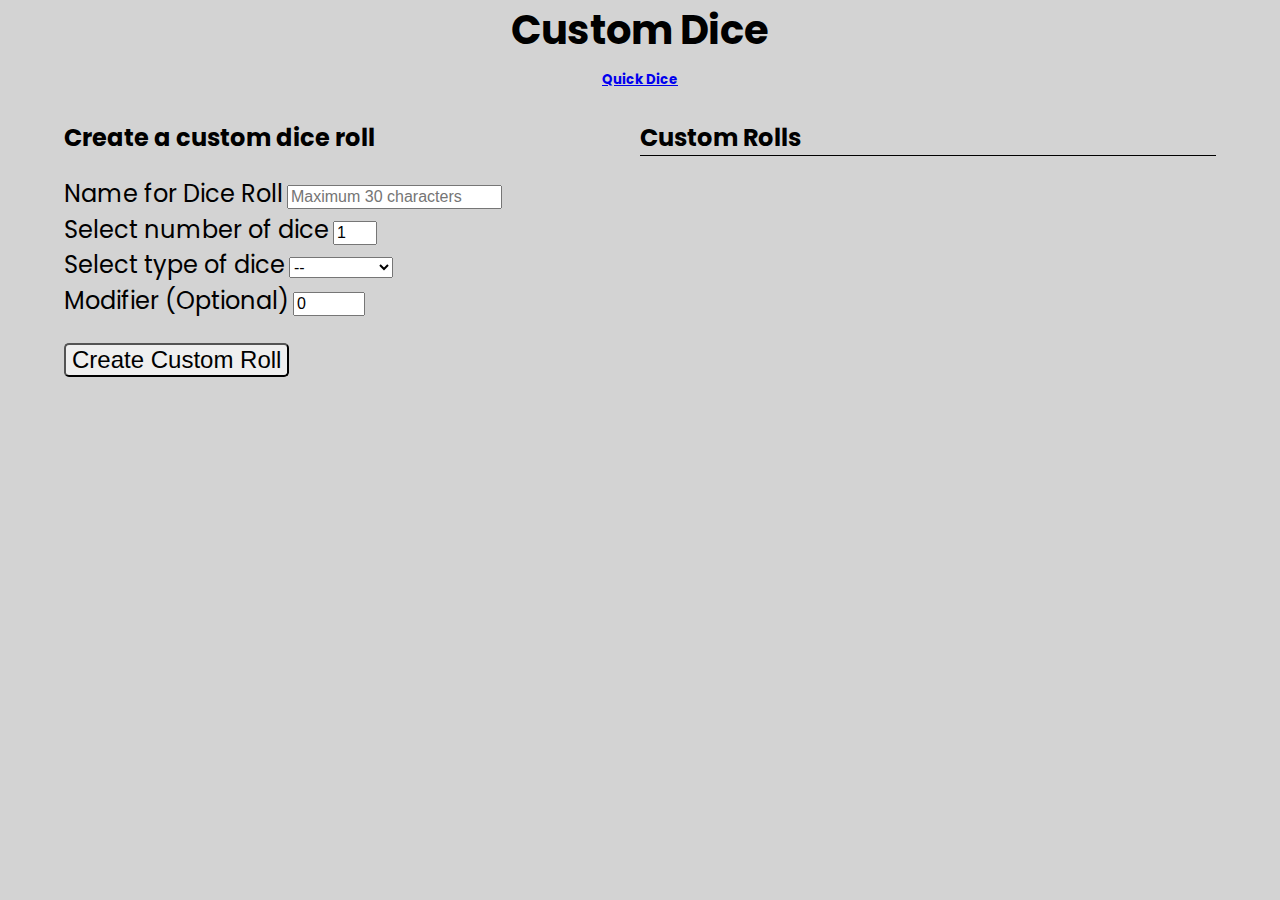
==== custom-dice.html @ cc59db2e "clean up css and scripts after changes to roll behaviour" ====
<!DOCTYPE html>
<html lang="en">

<head>
    <meta charset="UTF-8">
    <meta name="viewport" content="width=device-width, initial-scale=1.0">
    <link rel="stylesheet" href="styles.css">
    <link rel="preconnect" href="https://fonts.googleapis.com">
    <link rel="preconnect" href="https://fonts.gstatic.com" crossorigin>
    <link href="https://fonts.googleapis.com/css2?family=Poppins&display=swap" rel="stylesheet">
    <script type="module" src="./src/custom-dice.js"></script>
    <script type="module" src="./src/dupe-name-check.js"></script>
    <title>Custom Dice</title>
</head>

<body>
    <h1>Custom Dice</h1>
    <h5><a href="./index.html">Quick Dice</a></h5>

    <form id="custom-form" action="">
        <h2>Create a custom dice roll</h2>
        <label for="dice-name">Name for Dice Roll</label>
        <input name="dice-name" id="dice-name" maxlength="30" placeholder="Maximum 30 characters">
        <br>
        <label for="num-dice">Select number of dice</label>
        <input type="number" name="num-dice" id="num-dice" min="1" max="20" value="1">
        <br>
        <label for="num-sides">Select type of dice</label>
        <select name="num-sides" id="num-sides" form="custom-form">
            <option value="">--</option>
            <option id="d4" value="4">Four Sided</option>
            <option id="d6" value="6">Six Sided</option>
            <option id="d8" value="8">Eight Sided</option>
            <option id="d10" value="10">Ten Sided</option>
            <option id="d12" value="12">12 Sided</option>
            <option id="d20" value="20">20 Sided</option>
            <option id="d100" value="100">100 Sided</option>
        </select>
        <br>
        <label for="modifier">Modifier (Optional)</label>
        <input type="number" name="modifier" id="modifier" min="-20" max="20" value="0">
        <br><br>
        <input type="submit" id="create-custom" value="Create Custom Roll">
    </form>

    <div id="roll-list">
        <h2 id="custom-header">Custom Rolls</h2>
    </div>
</body>

</html>
---- styles.css ----
html {
    background-color: lightgrey;
    font-family: 'Poppins', sans-serif;
    font-size: 16px;
    padding: 0;
    margin: 0;
}

body {
    margin: 0 auto;
    width: 90%;
}

h1 {
    text-align: center;
    font-size: 2.5rem;
    margin: 0;
}

h5 {
    text-align: center;
    margin: 10px 0;
}

#num-dice {
    width: 36px;
}

#num-dice,
#num-sides,
#dice-name,
#modifier {
    margin-top: 10px;
    font-size: 1rem;
}

#results {
    height: 93px;
}

.roll {
    margin: 0 auto;
    font-size: 3.5rem;
    background-color: white;
    border: 1px solid black;
    padding: 3px 20px;
    border-radius: 5px;
    max-width: 80px;
    text-align: center;
}

#roll-dice,
#create-custom {
    font-size: 1.5rem;
    border-radius: 5px;
}

#form {
    margin: 0 auto;
    display: flex;
    align-items: center;
    flex-direction: column;
    width: 80%;
}

#quick-roll {
    margin: 0 auto;
    width: 200px;
    font-size: 2rem;
}

#quick-attack-roll {
    font-size: 1.5rem;
    border-radius: 5px;
    width: 200px;
}

#attack-roll {
    border: 1px solid black;
    border-radius: 5px;
    text-align: center;
    height: 60px;
    width: 200px;
    margin: 0 auto;
    font-size: 2.5rem;
}

#reset-container {
    margin-top: 5px;
    text-align: center;
}

label {
    font-size: 1.5rem;
}

#custom-header {
    border-bottom: 1px solid black;
    margin-bottom: 0;
}

#custom-form,
#roll-list {
    display: inline-block;
    width: 50%;
}

#custom-form {
    float: left;
    width: 50%;
}

#custom-roll-name {
    text-decoration: underline;
}

.delete-custom-roll {
    position: absolute;
    top: 0;
    right: 0;
    border: 0;
}

.delete-custom-roll:hover, .custom-roll-button:hover, #create-custom:hover, #roll-dice:hover, #quick-attack-roll:hover {
    cursor: pointer;
}

.custom-roll-button {
    font-size: 1.5rem;
    margin: 5px 0;
}

.saved-roll {
    border-bottom: 1px solid black;
    display: flex;
    justify-content: space-between;
    align-items: center;
    position: relative;
}

.saved-roll-attributes {
    width: 60%;
}

.saved-roll-attributes > p {
    font-size: 1.2rem;
    margin: 5px 0;
    width: 70%;
}

.custom-roll-box {
    margin: 10px 0;
}

@media only screen and (max-width: 920px) {
    #results {
        height: 160px;
    }

    #custom-form,
    #roll-list {
        margin: 0 auto;
        padding: 0;
        display: flex;
        flex-direction: column;
        align-items: center;
        width: 95%;
    }

    #custom-form {
        float: none;
    }

    #custom-form > p {
        font-size: 1rem;
    }

    .saved-roll {
        width: 100%;
    }

    .saved-roll-attributes {
        width: 60%;
    }

    .saved-roll-attributes > p {
        font-size: 1rem;
    }

    /* .saved-roll-attributes > p {
        font-size: 1rem;
        margin: 5px 0;
    } */

    .roll {
        font-size: 3rem;
        border: 1px solid black;
        padding: 3px 20px;
        border-radius: 5px;
        max-width: 80px;
        text-align: center;
    }
}
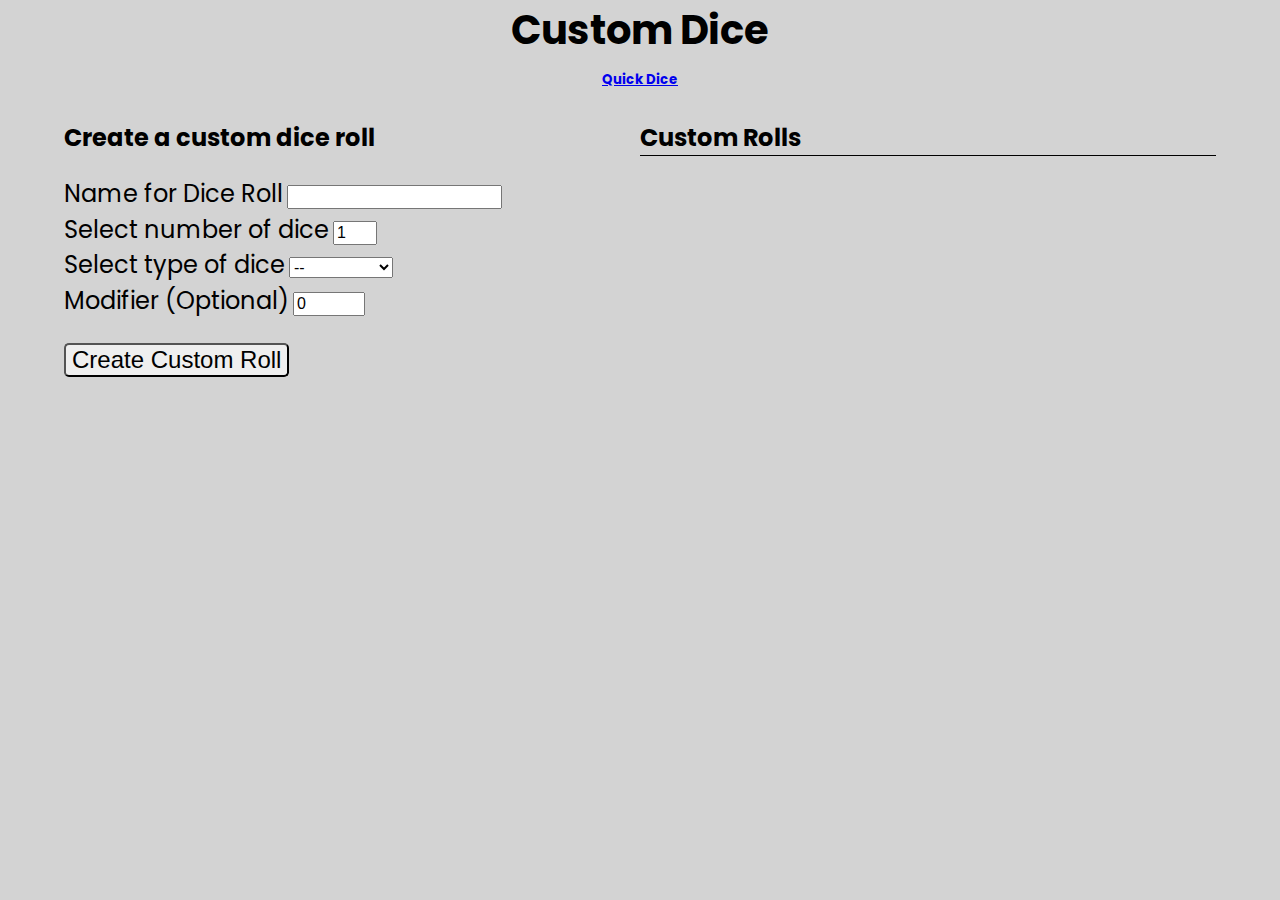
==== commit d23d41ed: "add delete custom roll, clean up CSS" ====
--- a/custom-dice.html
+++ b/custom-dice.html
@@ -20,7 +20,7 @@
     <form id="custom-form" action="">
         <h2>Create a custom dice roll</h2>
         <label for="dice-name">Name for Dice Roll</label>
-        <input name="dice-name" id="dice-name" maxlength="30" placeholder="Maximum 30 characters">
+        <input name="dice-name" id="dice-name" maxlength="30">
         <br>
         <label for="num-dice">Select number of dice</label>
         <input type="number" name="num-dice" id="num-dice" min="1" max="20" value="1">
--- a/styles.css
+++ b/styles.css
@@ -35,7 +35,7 @@
 }
 
 #results {
-    height: 93px;
+    height: 100px;
 }
 
 .roll {
@@ -45,7 +45,7 @@
     border: 1px solid black;
     padding: 3px 20px;
     border-radius: 5px;
-    max-width: 80px;
+    max-width: 85px;
     text-align: center;
 }
 
@@ -154,7 +154,8 @@
 
 @media only screen and (max-width: 920px) {
     #results {
-        height: 160px;
+        height: 45px;
+        /* width: 100px; */
     }
 
     #custom-form,
@@ -171,7 +172,7 @@
         float: none;
     }
 
-    #custom-form > p {
+    #custom-form > * {
         font-size: 1rem;
     }
 
@@ -187,17 +188,19 @@
         font-size: 1rem;
     }
 
-    /* .saved-roll-attributes > p {
-        font-size: 1rem;
+    .saved-roll-attributes > p {
+        font-size: 0.6rem;
         margin: 5px 0;
-    } */
+    }
 
     .roll {
-        font-size: 3rem;
+        font-size: 1.2rem;
         border: 1px solid black;
-        padding: 3px 20px;
         border-radius: 5px;
-        max-width: 80px;
         text-align: center;
     }
+
+    .delete-custom-roll {
+        font-size: 0.4rem;
+    }
 }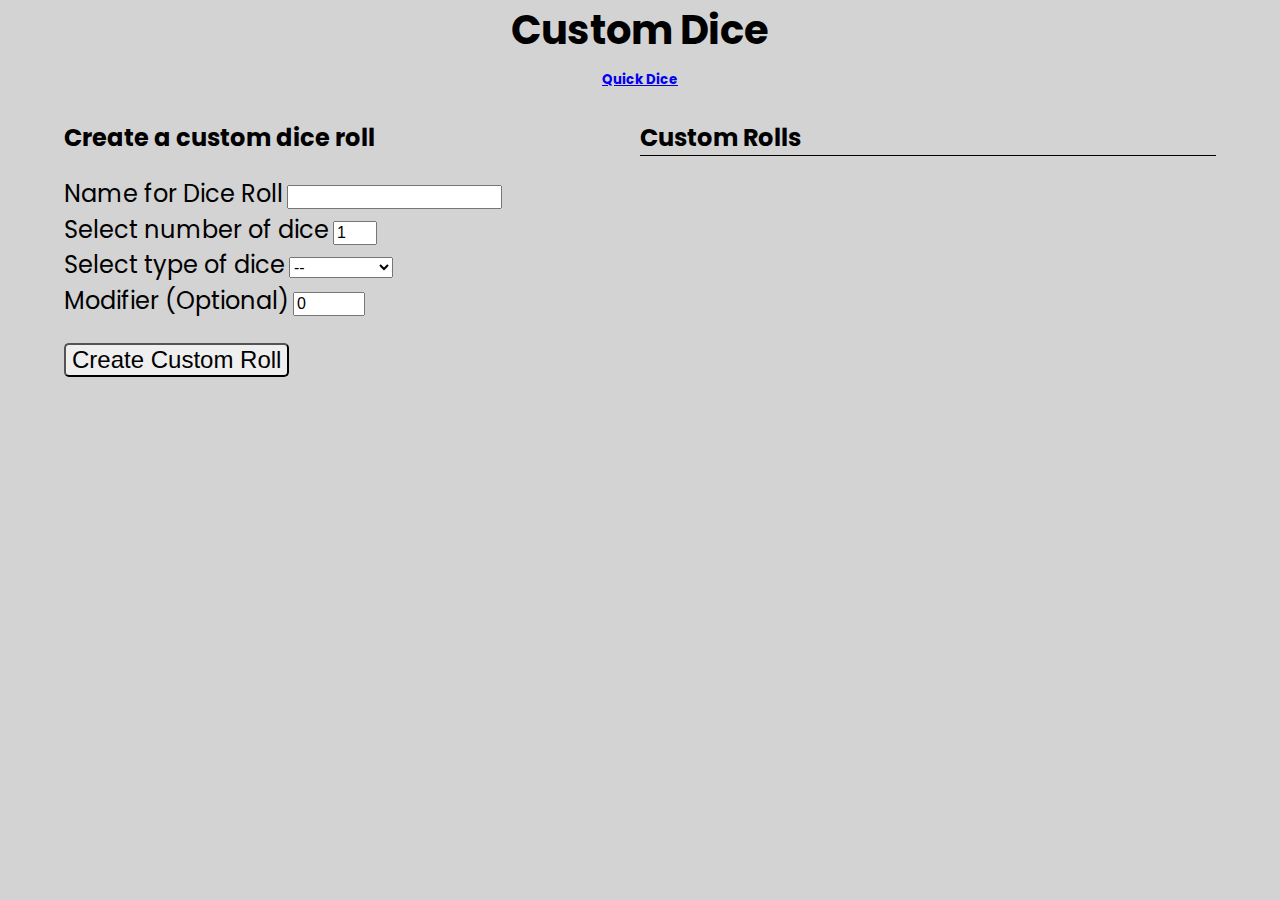
==== commit 94a440cc: "add persistent custom rolls with localStorage" ====
--- a/custom-dice.html
+++ b/custom-dice.html
@@ -10,6 +10,7 @@
     <link href="https://fonts.googleapis.com/css2?family=Poppins&display=swap" rel="stylesheet">
     <script type="module" src="./src/custom-dice.js"></script>
     <script type="module" src="./src/dupe-name-check.js"></script>
+    <script type="module" src="./src/manage-storage.js" defer></script>
     <title>Custom Dice</title>
 </head>
 
--- a/styles.css
+++ b/styles.css
@@ -1,3 +1,5 @@
+/* general */
+
 html {
     background-color: lightgrey;
     font-family: 'Poppins', sans-serif;
@@ -77,6 +79,7 @@
 
 #attack-roll {
     border: 1px solid black;
+    background-color: white;
     border-radius: 5px;
     text-align: center;
     height: 60px;
@@ -152,10 +155,11 @@
     margin: 10px 0;
 }
 
+
+/* responsive */
 @media only screen and (max-width: 920px) {
     #results {
         height: 45px;
-        /* width: 100px; */
     }
 
     #custom-form,
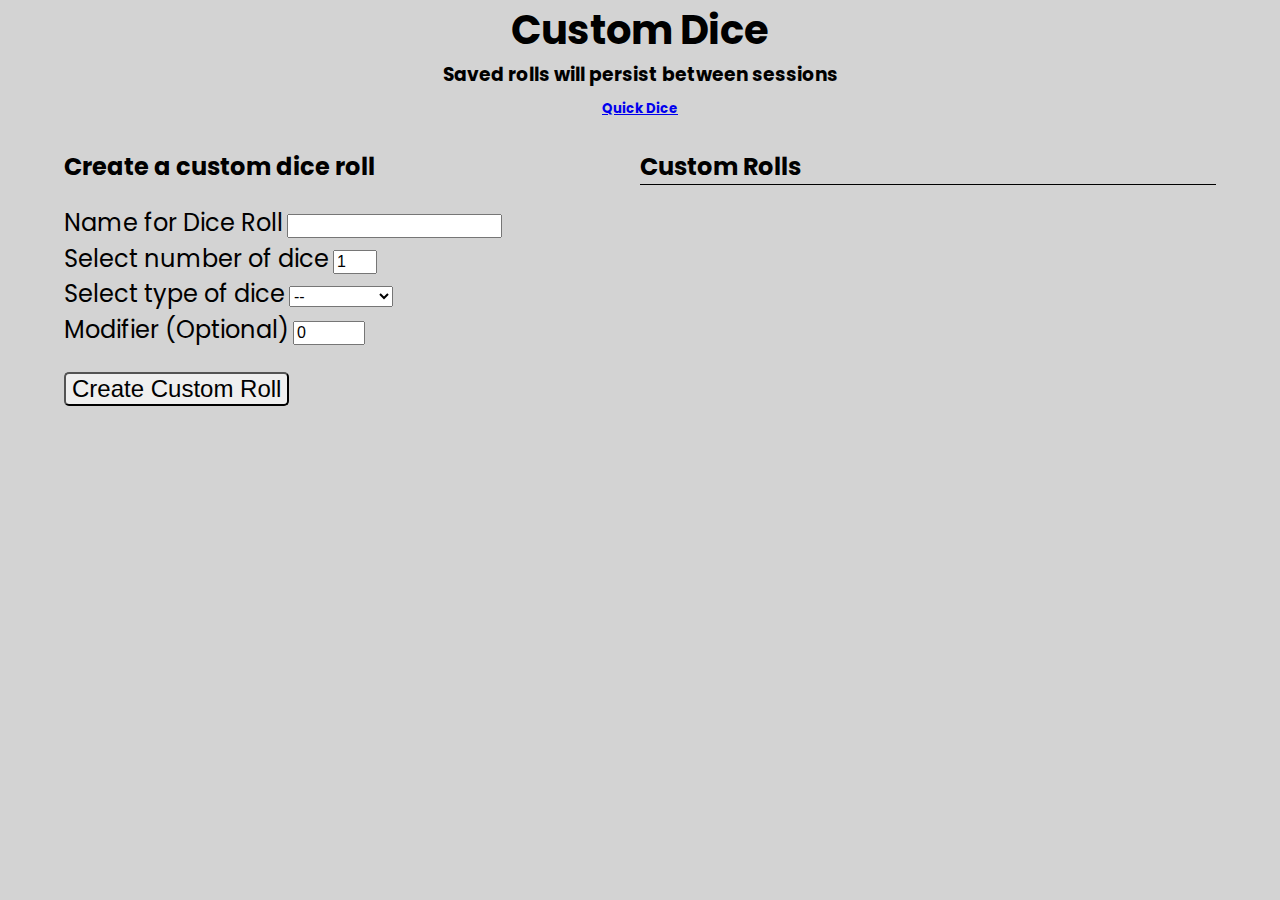
==== commit 3857cbb6: "v1.0 - functions as intended with saved custom roll feature. Future updates may pretty things up." ====
--- a/custom-dice.html
+++ b/custom-dice.html
@@ -16,6 +16,7 @@
 
 <body>
     <h1>Custom Dice</h1>
+    <h3>Saved rolls will persist between sessions</h3>
     <h5><a href="./index.html">Quick Dice</a></h5>
 
     <form id="custom-form" action="">
--- a/styles.css
+++ b/styles.css
@@ -16,6 +16,13 @@
 h1 {
     text-align: center;
     font-size: 2.5rem;
+    margin: 0;
+    padding: 0;
+}
+
+h3 {
+    text-align: center;
+    /* font-size: 1.8rem; */
     margin: 0;
 }
 
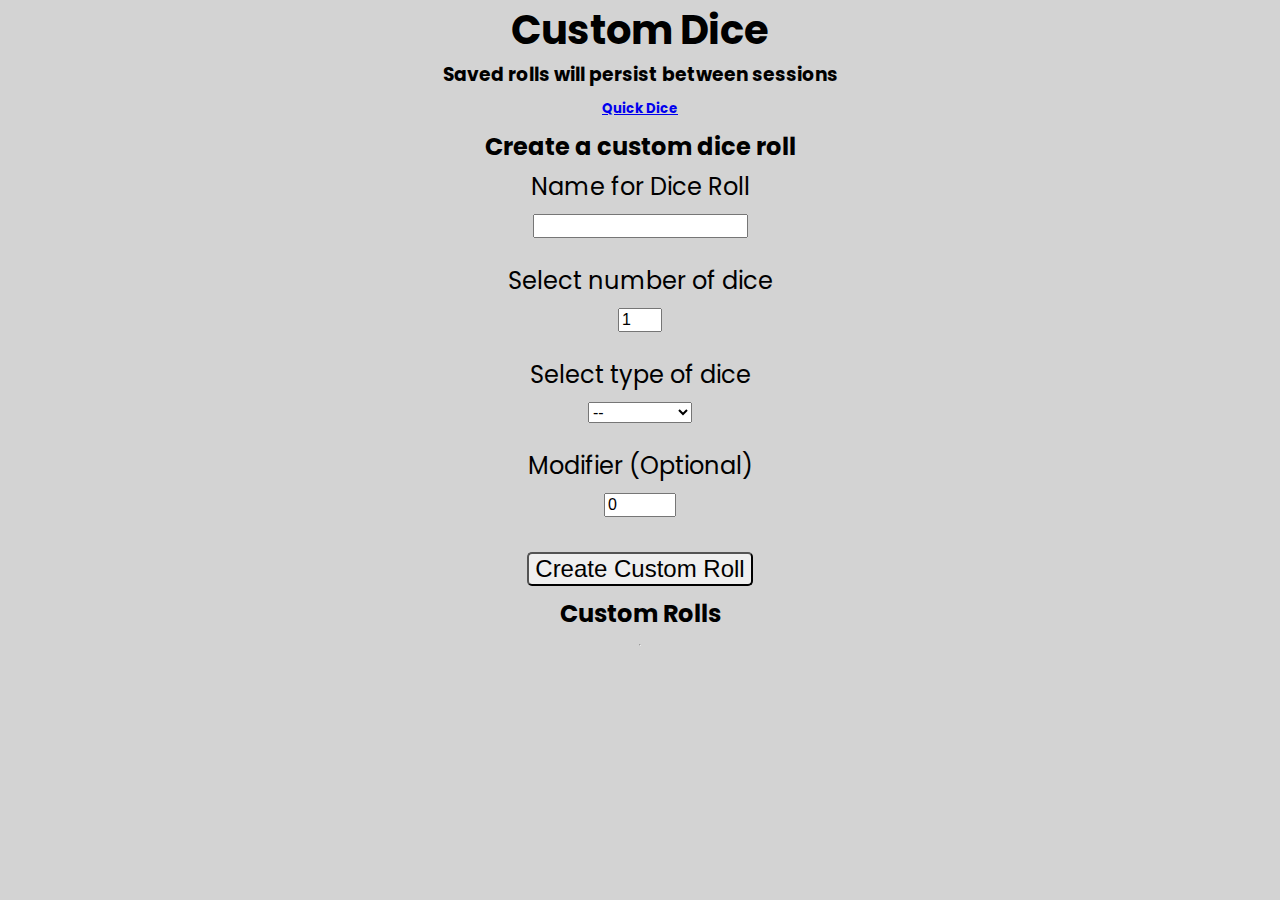
==== commit 5d27f1b7: "v1.1: display individual dice as well as total as well as applicable modifier. Update layout." ====
--- a/custom-dice.html
+++ b/custom-dice.html
@@ -25,7 +25,7 @@
         <input name="dice-name" id="dice-name" maxlength="30">
         <br>
         <label for="num-dice">Select number of dice</label>
-        <input type="number" name="num-dice" id="num-dice" min="1" max="20" value="1">
+        <input type="number" name="num-dice" id="num-dice" min="1" max="10" value="1">
         <br>
         <label for="num-sides">Select type of dice</label>
         <select name="num-sides" id="num-sides" form="custom-form">
@@ -41,12 +41,13 @@
         <br>
         <label for="modifier">Modifier (Optional)</label>
         <input type="number" name="modifier" id="modifier" min="-20" max="20" value="0">
-        <br><br>
+        <br>
         <input type="submit" id="create-custom" value="Create Custom Roll">
     </form>
 
     <div id="roll-list">
         <h2 id="custom-header">Custom Rolls</h2>
+        <hr>
     </div>
 </body>
 
--- a/styles.css
+++ b/styles.css
@@ -20,9 +20,14 @@
     padding: 0;
 }
 
+h2 {
+    text-align: center;
+    margin: 0;
+    margin-bottom: 5px;
+}
+
 h3 {
     text-align: center;
-    /* font-size: 1.8rem; */
     margin: 0;
 }
 
@@ -33,6 +38,19 @@
 
 #num-dice {
     width: 36px;
+}
+
+#quick-roll {
+    margin: 0 auto;
+    width: 200px;
+    font-size: 2rem;
+}
+
+#individual-dice {
+    display: flex;
+    flex-wrap: wrap;
+    align-items: center;
+    justify-content: space-between;
 }
 
 #num-dice,
@@ -44,18 +62,64 @@
 }
 
 #results {
-    height: 100px;
-}
-
-.roll {
-    margin: 0 auto;
-    font-size: 3.5rem;
+    height: 200px;
+    display: flex;
+    flex-direction: column;
+    align-items: center;
+}
+
+.die-roll {
+    margin: 0 auto;
+    font-size: 2rem;
     background-color: white;
     border: 1px solid black;
     padding: 3px 20px;
     border-radius: 5px;
+    width: 40px;
+    text-align: center;
+}
+
+#total {
+    font-size: 3rem;
+    padding: 3px 20px;
+    border-radius: 5px;
     max-width: 85px;
     text-align: center;
+}
+
+#quick-attack-roll {
+    font-size: 1.5rem;
+    border-radius: 5px;
+    width: 200px;
+}
+
+#attack-roll {
+    border: 1px solid black;
+    background-color: white;
+    border-radius: 5px;
+    text-align: center;
+    height: 60px;
+    width: 200px;
+    margin: 0 auto;
+    font-size: 2.5rem;
+}
+
+
+/* custom rolls */
+.custom-dice-total {
+    font-size: 2.5rem;
+    background-color: white;
+    border: 1px solid black;
+    padding: 3px 20px;
+    border-radius: 5px;
+    width: 50px;
+    text-align: center;
+}
+
+
+#create-custom {
+    margin-top: 10px;
+    margin-bottom: 10px;
 }
 
 #roll-dice,
@@ -72,29 +136,6 @@
     width: 80%;
 }
 
-#quick-roll {
-    margin: 0 auto;
-    width: 200px;
-    font-size: 2rem;
-}
-
-#quick-attack-roll {
-    font-size: 1.5rem;
-    border-radius: 5px;
-    width: 200px;
-}
-
-#attack-roll {
-    border: 1px solid black;
-    background-color: white;
-    border-radius: 5px;
-    text-align: center;
-    height: 60px;
-    width: 200px;
-    margin: 0 auto;
-    font-size: 2.5rem;
-}
-
 #reset-container {
     margin-top: 5px;
     text-align: center;
@@ -104,20 +145,13 @@
     font-size: 1.5rem;
 }
 
-#custom-header {
-    border-bottom: 1px solid black;
-    margin-bottom: 0;
-}
-
 #custom-form,
 #roll-list {
-    display: inline-block;
-    width: 50%;
-}
-
-#custom-form {
-    float: left;
-    width: 50%;
+    margin: 0 auto;
+    padding: 0;
+    display: flex;
+    flex-direction: column;
+    align-items: center;
 }
 
 #custom-roll-name {
@@ -141,77 +175,92 @@
 }
 
 .saved-roll {
-    border-bottom: 1px solid black;
-    display: flex;
+    border-top: 1px solid black;
+    display: inline-flex;
     justify-content: space-between;
     align-items: center;
     position: relative;
-}
-
-.saved-roll-attributes {
-    width: 60%;
-}
-
-.saved-roll-attributes > p {
-    font-size: 1.2rem;
-    margin: 5px 0;
-    width: 70%;
+    width: 80%;
+    max-width: 800px;
+    height: 200px;
+}
+
+.custom-die-roll {
+    font-size: 1rem;
+    background-color: white;
+    border: 1px solid black;
+    border-radius: 5px;
+    text-align: center;
+    width: 30px;
 }
 
 .custom-roll-box {
-    margin: 10px 0;
+    margin-left: auto;
+    margin-right: 15px;
+    display: flex;
+    height: 100%;
+}
+
+.custom-roll-dice {
+    width: 64px;
+    margin-right: 20px;
+    display: flex;
+    flex-direction: column;
+    flex-wrap: wrap-reverse;
+    justify-content: center;
+}
+
+.custom-roll-total {
+    align-self: center;
+    width: 82px;
+    justify-content: center;
+}
+
+.mod-die {
+    font-size: 0.6rem;
+    background-color: white;
+    border: 1px solid black;
+    border-radius: 5px;
+    text-align: center;
+    width: 30px;
 }
 
 
 /* responsive */
-@media only screen and (max-width: 920px) {
-    #results {
-        height: 45px;
-    }
-
-    #custom-form,
-    #roll-list {
-        margin: 0 auto;
-        padding: 0;
-        display: flex;
-        flex-direction: column;
-        align-items: center;
-        width: 95%;
-    }
-
-    #custom-form {
-        float: none;
-    }
-
-    #custom-form > * {
-        font-size: 1rem;
-    }
-
+@media only screen and (max-width: 600px) {
     .saved-roll {
         width: 100%;
     }
 
-    .saved-roll-attributes {
-        width: 60%;
-    }
-
     .saved-roll-attributes > p {
-        font-size: 1rem;
-    }
-
-    .saved-roll-attributes > p {
-        font-size: 0.6rem;
+        font-size: 0.8rem;
         margin: 5px 0;
     }
 
     .roll {
-        font-size: 1.2rem;
+        font-size: 1.5rem;
         border: 1px solid black;
         border-radius: 5px;
         text-align: center;
+        max-width: 40px;
+        padding: 0;
     }
 
     .delete-custom-roll {
-        font-size: 0.4rem;
+        font-size: 0.5rem;
+    }
+
+    .custom-roll-dice {
+        margin-right: 5px;
+    }
+
+    .custom-roll-total {
+        width: 60px;
+    }
+
+    .custom-dice-total {
+        font-size: 1.5rem;
+        padding: 0;
+        margin: 0 auto;
     }
 }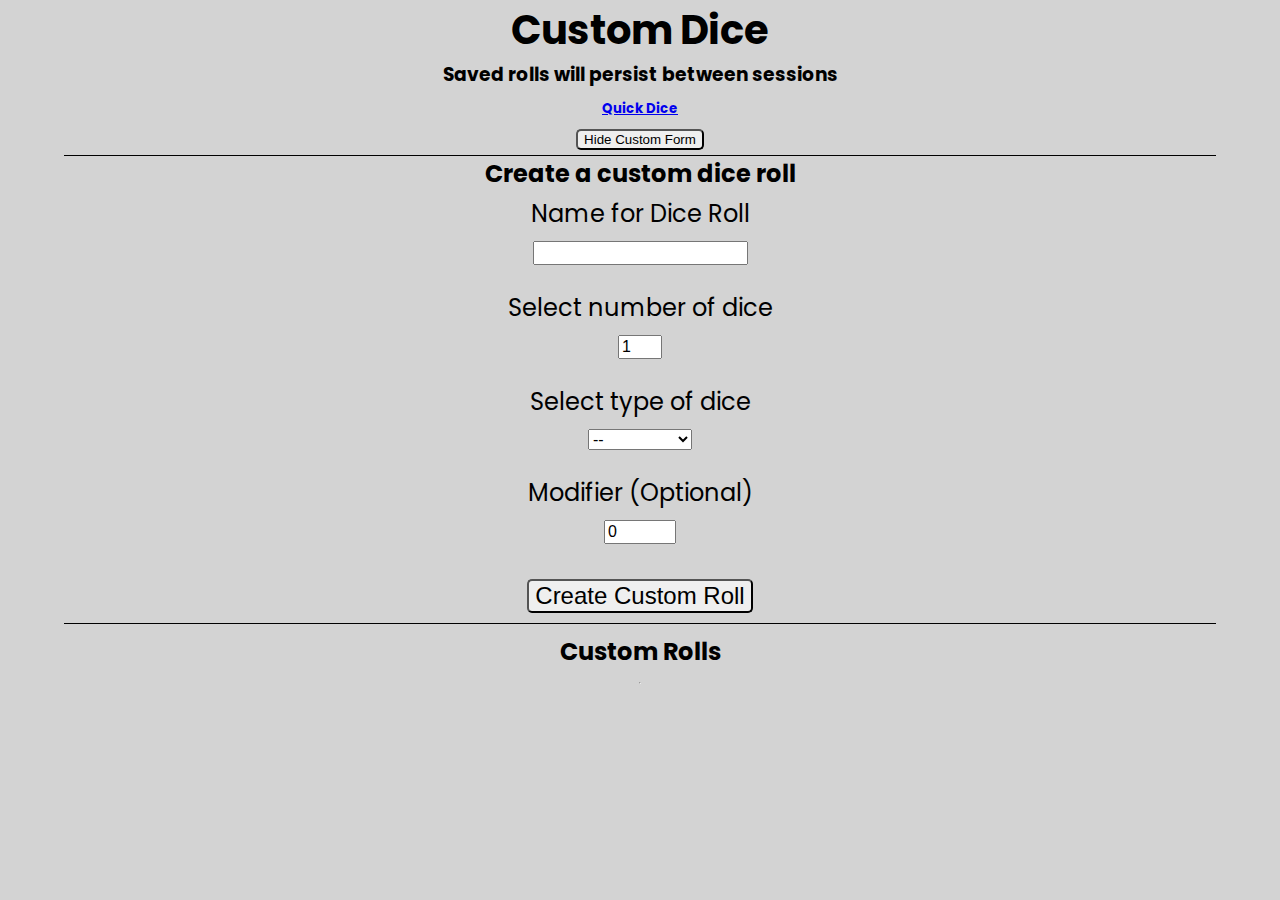
==== commit 14690f13: "clean up a bit of code, add button to hide custom form, fix bug where negative modifier can result i" ====
--- a/custom-dice.html
+++ b/custom-dice.html
@@ -10,6 +10,7 @@
     <link href="https://fonts.googleapis.com/css2?family=Poppins&display=swap" rel="stylesheet">
     <script type="module" src="./src/custom-dice.js"></script>
     <script type="module" src="./src/dupe-name-check.js"></script>
+    <script type="module" src="./src/confirm-custom-roll.js"></script>
     <script type="module" src="./src/manage-storage.js" defer></script>
     <title>Custom Dice</title>
 </head>
@@ -18,6 +19,7 @@
     <h1>Custom Dice</h1>
     <h3>Saved rolls will persist between sessions</h3>
     <h5><a href="./index.html">Quick Dice</a></h5>
+    <button id="hide-custom">Hide Custom Form</button>
 
     <form id="custom-form" action="">
         <h2>Create a custom dice roll</h2>
--- a/styles.css
+++ b/styles.css
@@ -106,6 +106,25 @@
 
 
 /* custom rolls */
+#pop-up {
+    position: absolute;
+    text-align: center;
+    padding: 5px;
+    top: 40%;
+    left: 50%;
+    transform: translate(-50%, -50%);
+    border: 2px solid red;
+    background-color: white;
+    border-radius: 5px;
+    font-size: 3rem;
+}
+
+#hide-custom {
+    display: block;
+    margin: 0 auto;
+    border-radius: 5px;
+}
+
 .custom-dice-total {
     font-size: 2.5rem;
     background-color: white;
@@ -152,6 +171,13 @@
     display: flex;
     flex-direction: column;
     align-items: center;
+}
+
+#custom-form {
+    border-top: 1px solid black;
+    border-bottom: 1px solid black;
+    margin-top: 5px;
+    margin-bottom: 10px;
 }
 
 #custom-roll-name {
@@ -165,13 +191,16 @@
     border: 0;
 }
 
-.delete-custom-roll:hover, .custom-roll-button:hover, #create-custom:hover, #roll-dice:hover, #quick-attack-roll:hover {
+.delete-custom-roll:hover, .custom-roll-button:hover, #create-custom:hover, #roll-dice:hover, #quick-attack-roll:hover, #hide-custom {
     cursor: pointer;
 }
 
 .custom-roll-button {
     font-size: 1.5rem;
-    margin: 5px 0;
+    /* margin: 5px 0; */
+    height: 68px;
+    border-radius: 5px;
+    border: 1px solid black;
 }
 
 .saved-roll {
@@ -212,7 +241,7 @@
 
 .custom-roll-total {
     align-self: center;
-    width: 82px;
+    width: 92px;
     justify-content: center;
 }
 
@@ -230,6 +259,10 @@
 @media only screen and (max-width: 600px) {
     .saved-roll {
         width: 100%;
+    }
+
+    .custom-roll-box {
+        margin-right: 5px;
     }
 
     .saved-roll-attributes > p {
@@ -263,4 +296,8 @@
         padding: 0;
         margin: 0 auto;
     }
+
+    .custom-roll-button {
+        height: 37px;
+    }
 }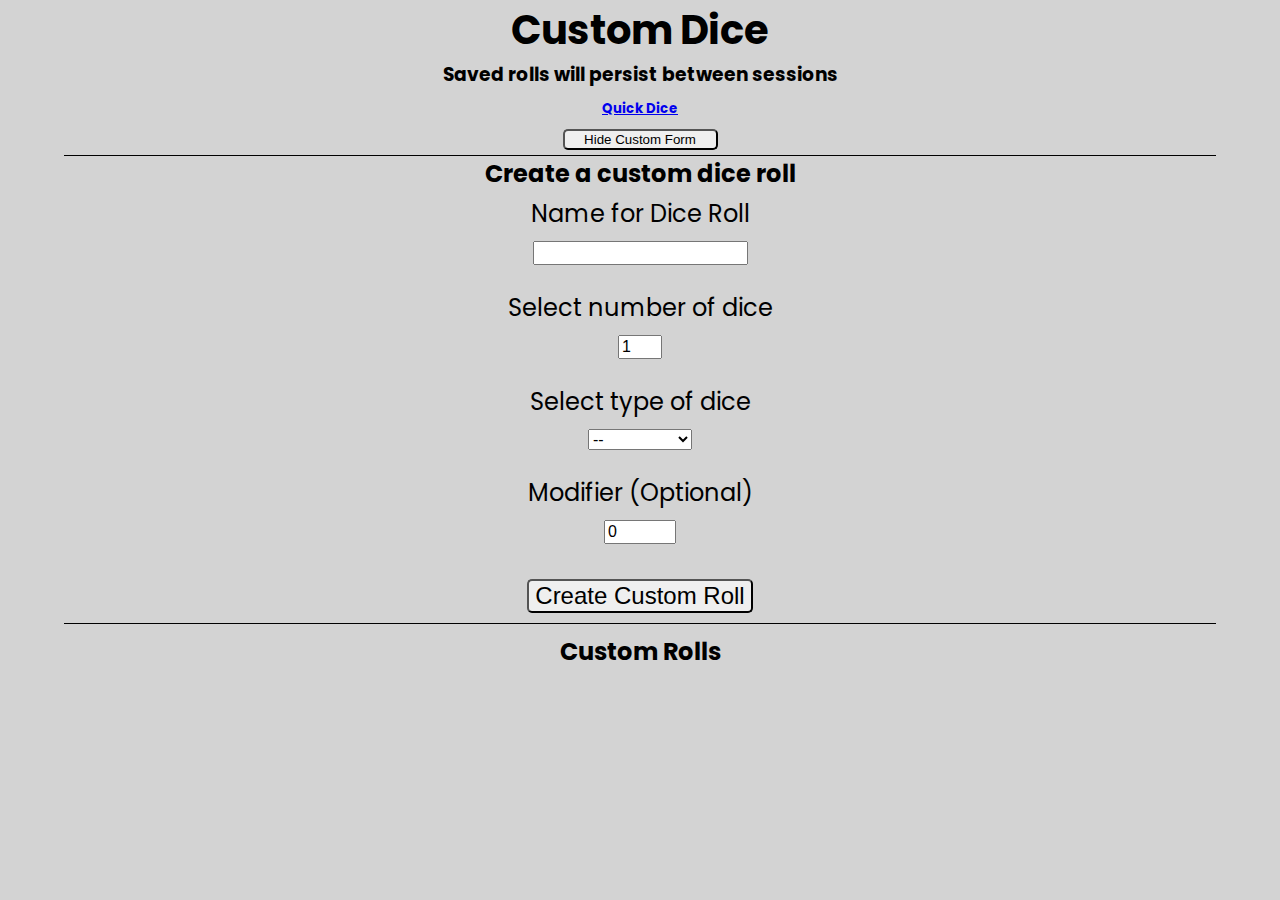
==== commit 4af7310b: "minor html and css cleanup" ====
--- a/custom-dice.html
+++ b/custom-dice.html
@@ -49,7 +49,6 @@
 
     <div id="roll-list">
         <h2 id="custom-header">Custom Rolls</h2>
-        <hr>
     </div>
 </body>
 
--- a/styles.css
+++ b/styles.css
@@ -123,6 +123,7 @@
     display: block;
     margin: 0 auto;
     border-radius: 5px;
+    width: 155px;
 }
 
 .custom-dice-total {
